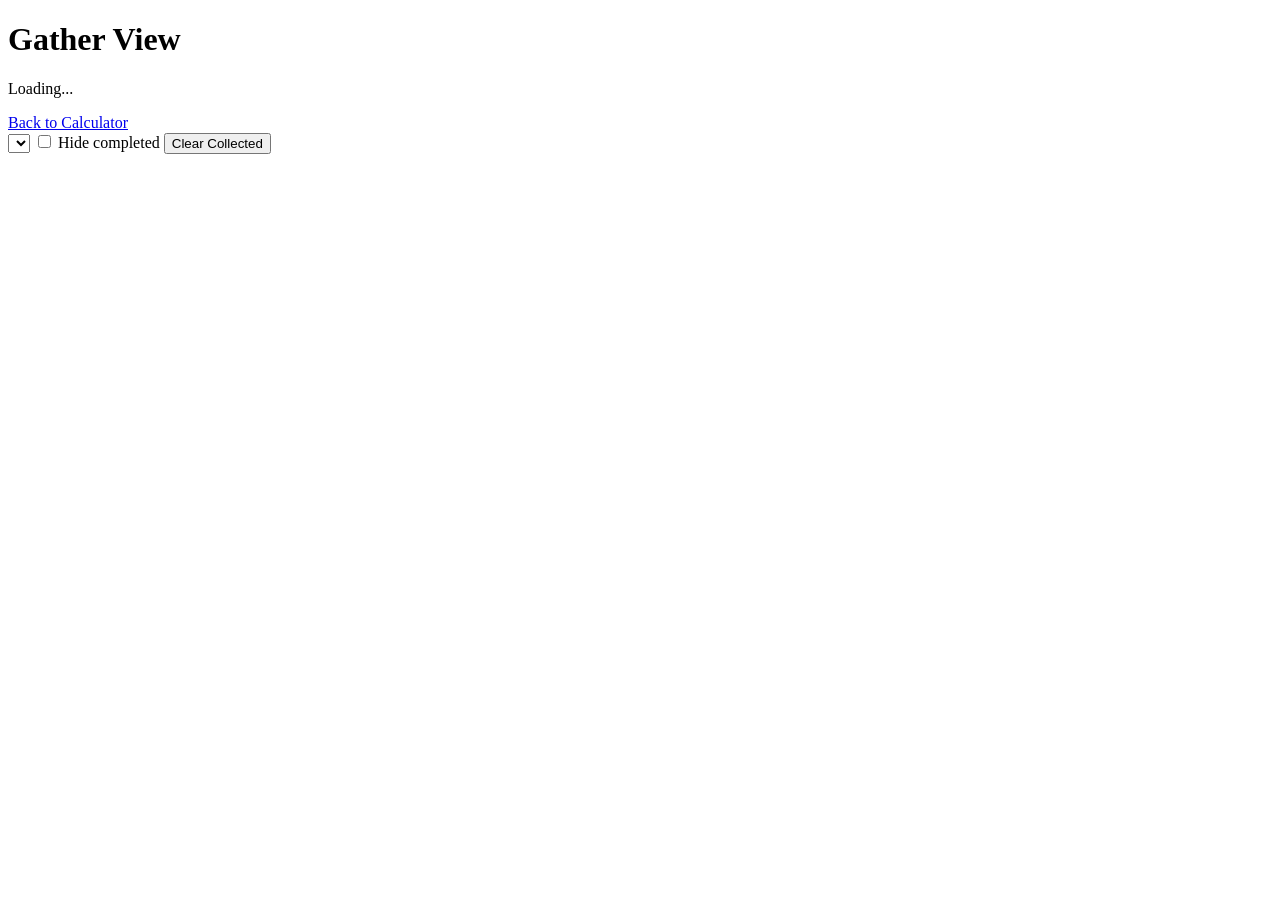
==== app/static/gather.html @ 28eebefd "Add standalone Gather View, automated wiki refresh, and ignored materials Splits the Gather View int" ====
<!doctype html>
<html lang="en">
  <head>
    <meta charset="utf-8" />
    <meta name="viewport" content="width=device-width, initial-scale=1" />
    <title>Gather View - ICARUS Item Calculator</title>
    <link rel="icon" href="/static/favicon.ico" type="image/x-icon" />
    <link rel="stylesheet" href="/static/styles.css" />
  </head>
  <body class="gather-page">
    <header class="topbar">
      <div>
        <h1>Gather View</h1>
        <p id="gatherSubtitle" class="muted">Loading...</p>
      </div>
      <a class="secondary button-link" href="/">Back to Calculator</a>
    </header>

    <main class="gather-main">
      <div class="gather-controls">
        <select id="gatherLoadoutSelect"></select>
        <label class="gather-toggle">
          <input id="hideCompletedToggle" type="checkbox" />
          Hide completed
        </label>
        <button id="clearCollectedBtn" class="secondary" type="button">Clear Collected</button>
      </div>
      <div id="gatherIgnored" class="ignored-chips" hidden></div>
      <div id="gatherMaterials" class="gather-grid"></div>
    </main>

    <script src="/static/shared.js"></script>
    <script src="/static/gather.js"></script>
  </body>
</html>
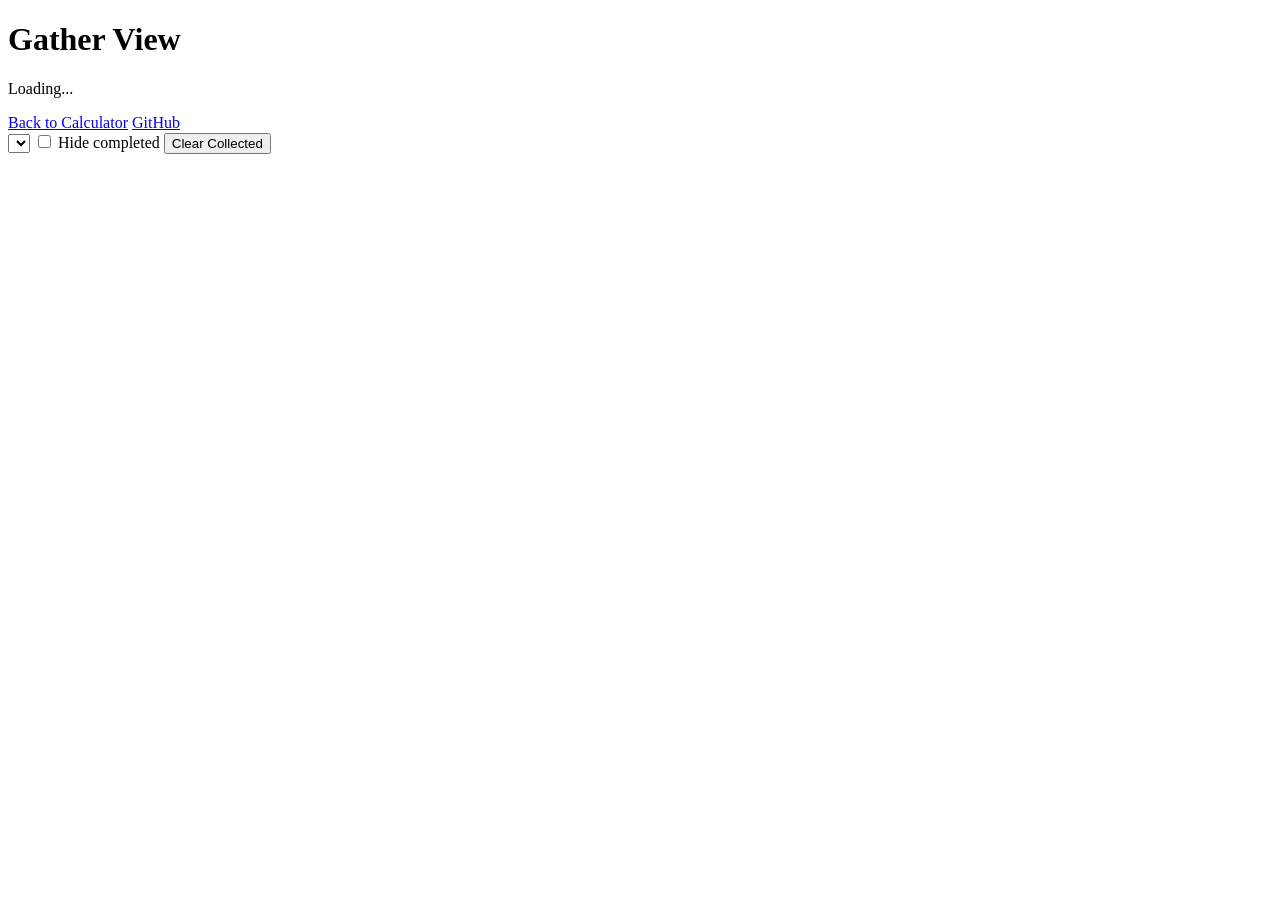
==== commit 66fcb426: "Add GitHub repository link to frontend" ====
--- a/app/static/gather.html
+++ b/app/static/gather.html
@@ -13,7 +13,10 @@
         <h1>Gather View</h1>
         <p id="gatherSubtitle" class="muted">Loading...</p>
       </div>
-      <a class="secondary button-link" href="/">Back to Calculator</a>
+      <nav class="topbar-actions" aria-label="Project links">
+        <a class="secondary button-link" href="/">Back to Calculator</a>
+        <a class="secondary button-link" href="https://github.com/mfic/icarus-calculator" target="_blank" rel="noopener">GitHub</a>
+      </nav>
     </header>
 
     <main class="gather-main">
